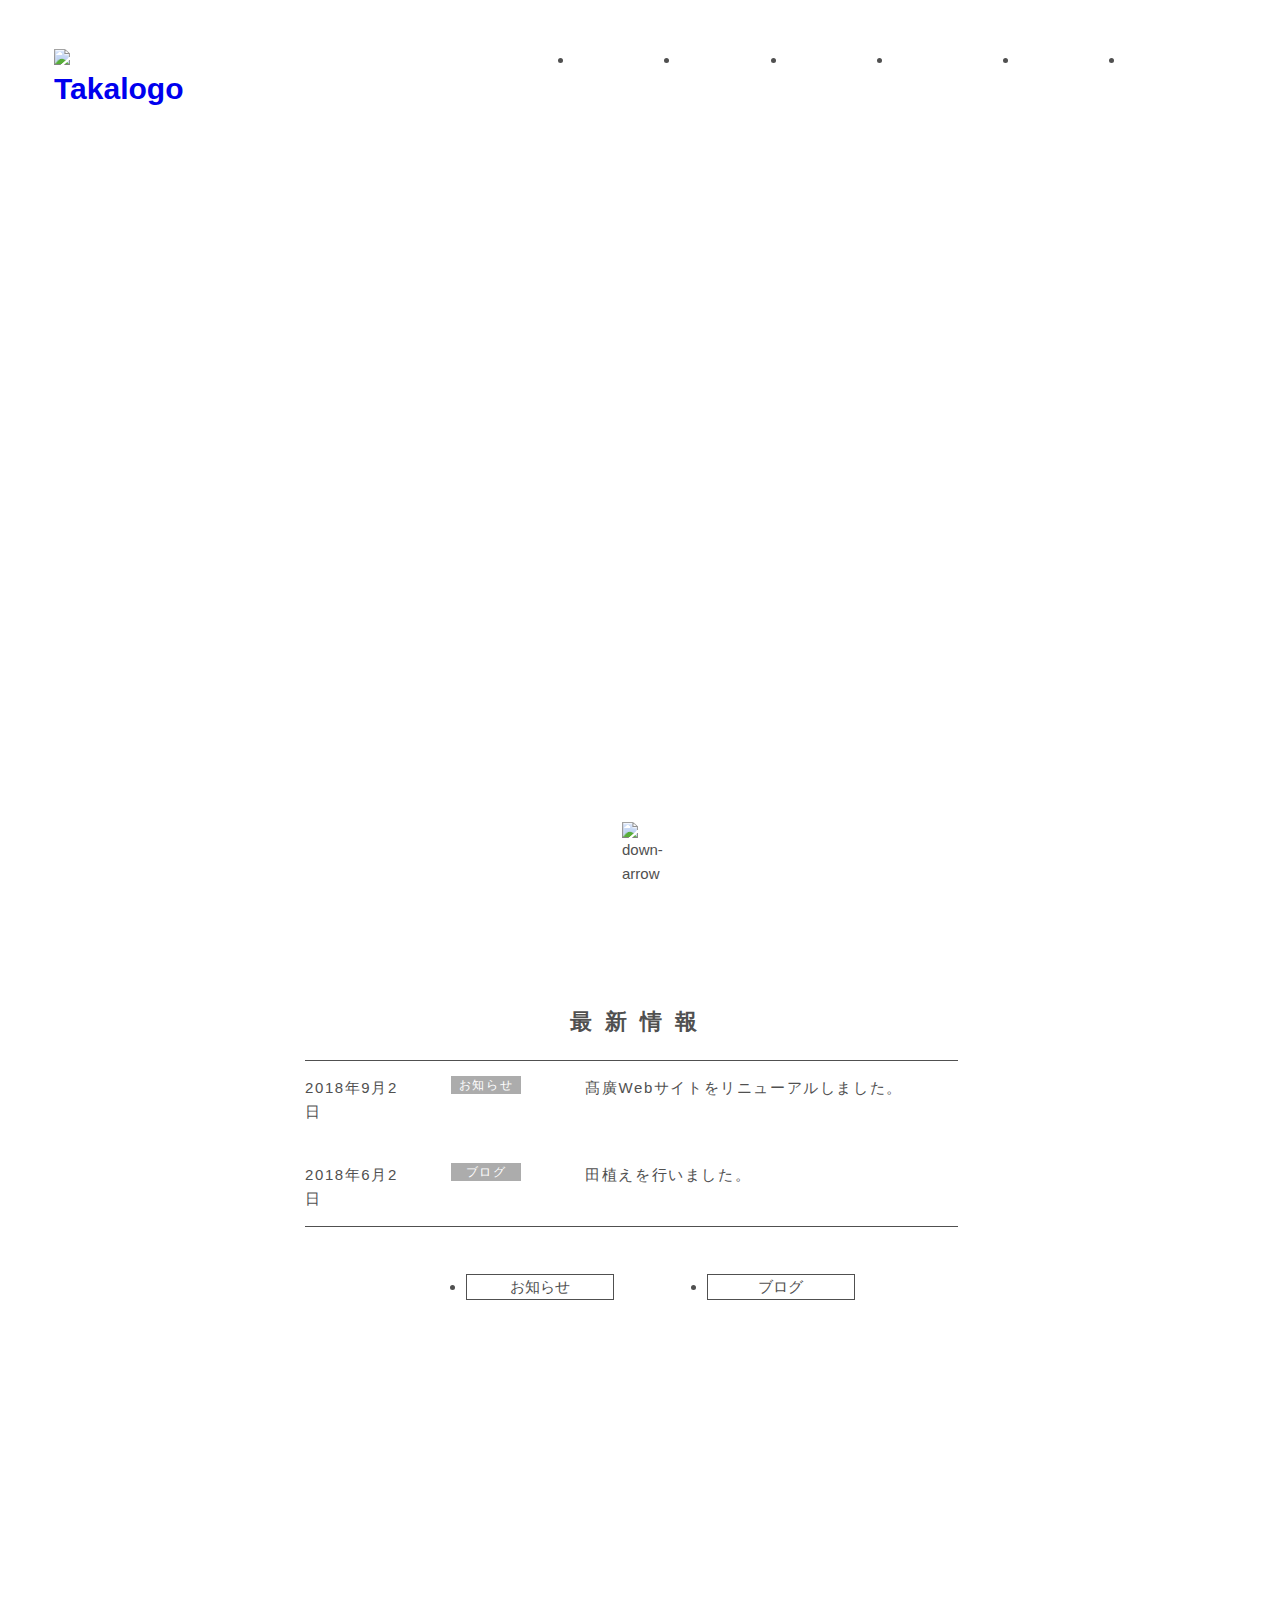
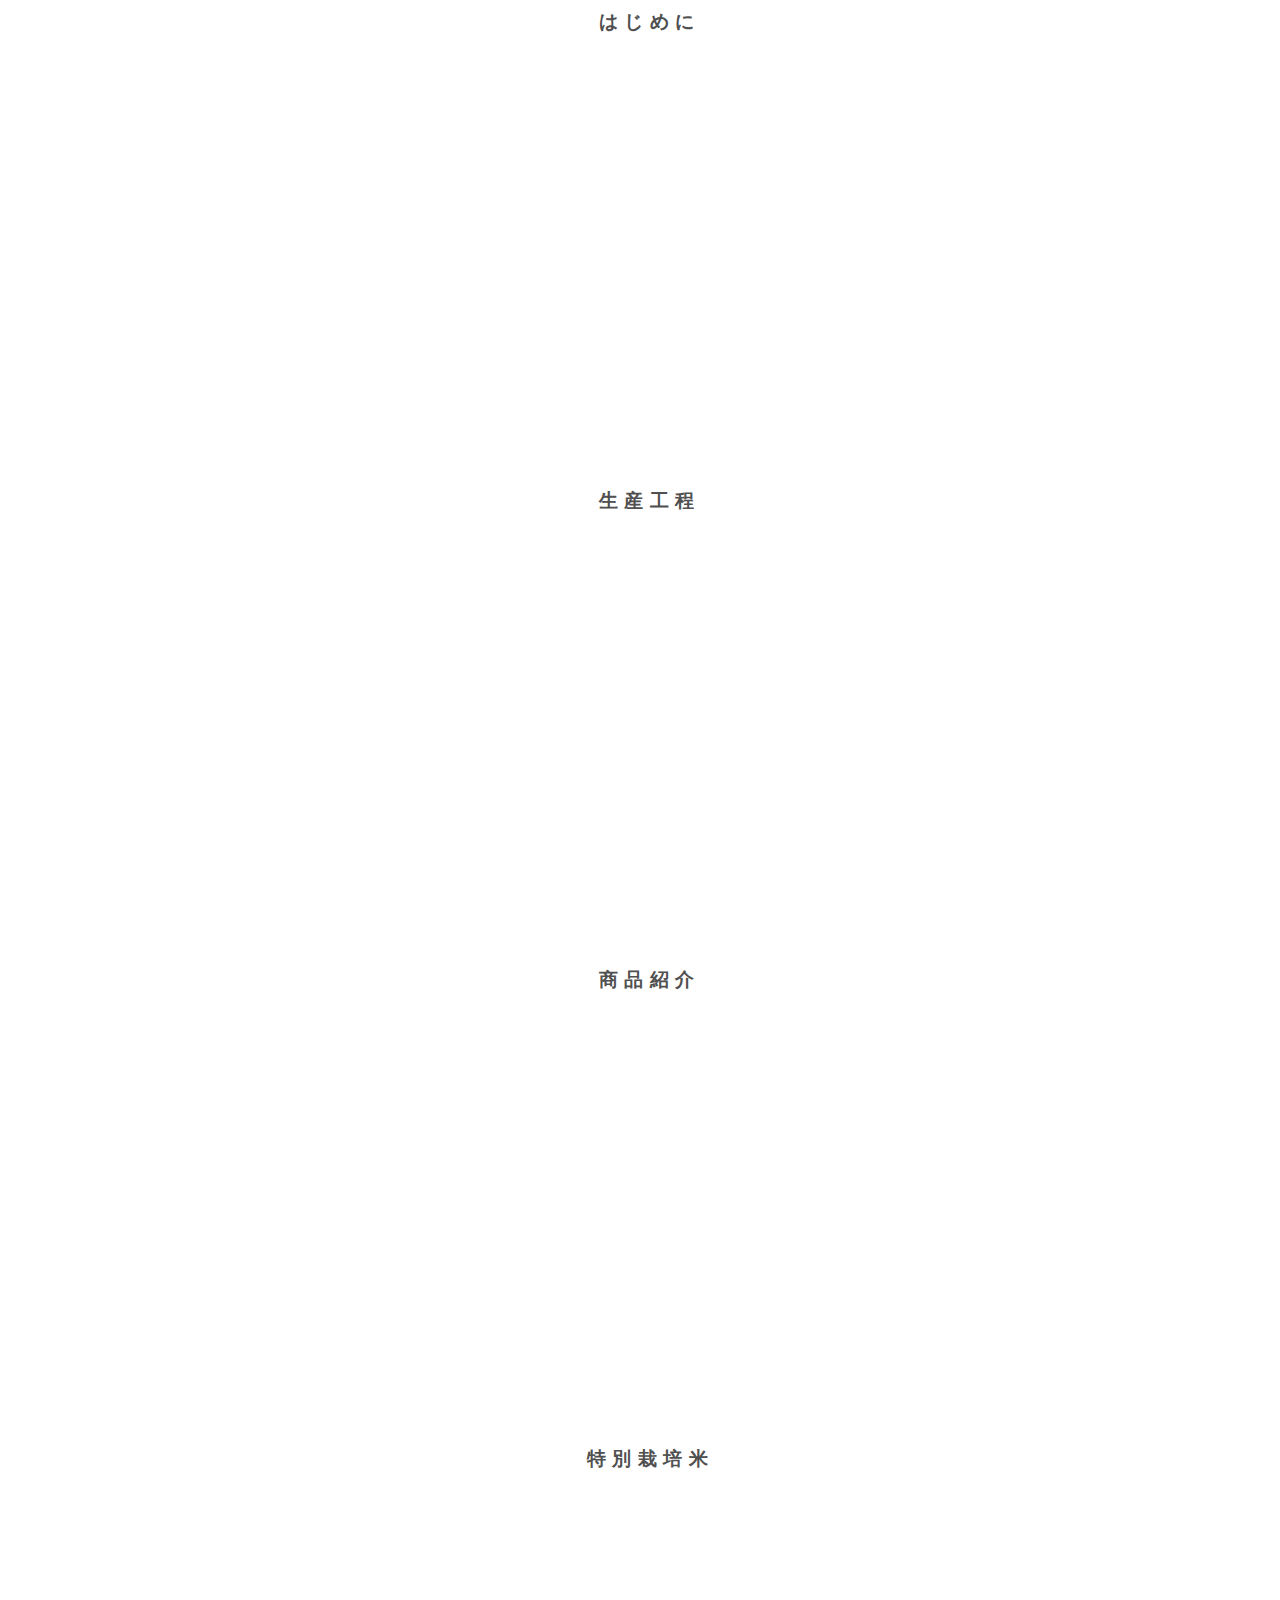
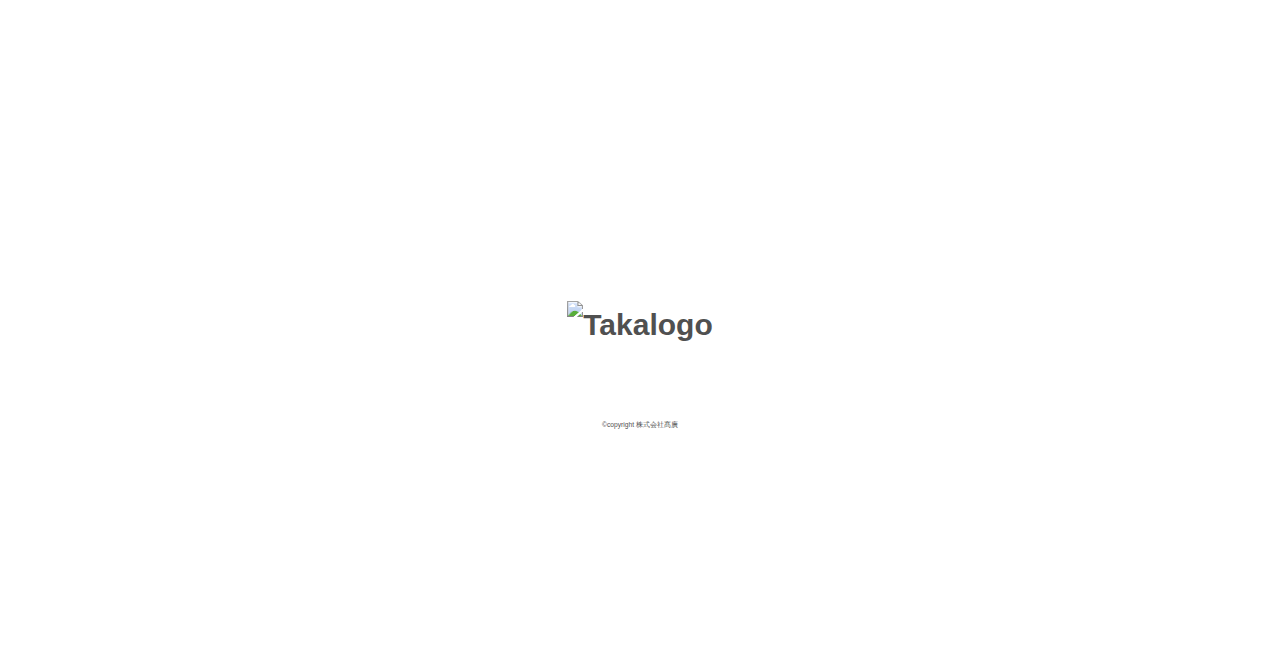
==== docs/index.html @ f530f17e "hey" ====
<!DOCTYPE html>
<html lang="ja">
<head>
    <meta charset="UTF-8">
    <meta name="viewport" content="width=device-width, initial-scale=1.0">
    <meta http-equiv="X-UA-Compatible" content="ie=edge">
    <title>Takahiro Home</title>
    <link rel="stylesheet" href="./css/reset.css">
    <link rel="stylesheet" href="./css/slick-theme.css">
    <link rel="stylesheet" href="./css/style.css">
</head>

<body class="home">
    <header>
        <div class="slider"><!-- slide show -->
            <div class="slide1"></div>
            <div class="slide2"></div>
            <div class="slide3"></div>
            <div class="slide4"></div>
        </div>

        <!-- white logo -->
        <h1><a href="./index.html"><img src="./img/logo-white.png" alt="Takalogo"></a></h1>

        <nav><!-- navigation menu -->
            <div>
                <ul class="nav">
                    <li><a href="./hajimeni/index.html">はじめに</a></li>
                    <li><a href="./factory/index.html">生産工程</a></li>
                    <li><a href="./products/index.html">商品紹介</a></li>
                    <li><a href="./special/index.html">特別栽培米</a></li>
                    <li><a href="./company/index.html">会社案内</a></li>
                    <li><a href="./seisansha/index.html">生産者の皆様へ</a></li>
                </ul>
            </div>
        </nav>

        <!-- Go Down Arrow -->
        <div class="down-arrow">
            <img src="./img/down-arrow.png" alt="down-arrow">
        </div>

    </header>

    <section id="newinfo">
        <h2>最新情報</h2>

        <dl class="news1">
            <dt><a href="./news/index.html">2018年9月2日</a></dt>
            <dd class="label">お知らせ</dd>
            <dd class="title">髙廣Webサイトをリニューアルしました。</dd>
        </dl>
        <dl class="news2">
            <dt><a href="./blog/index.html">2018年6月2日</a></dt>
            <dd class="label">ブログ</dd>
            <dd class="title">田植えを行いました。</dd>
        </dl>

        <ul>
            <li><a href="#">お知らせ</a></li>
            <li><a href="#">ブログ</a></li>
        </ul>
    </section>


    <!-- main menu -->
    <div id="menu">
        <a href="./hajimeni/index.html">
            <section class="hajimeni">
                <div class="menu-bg"></div>
                <h3>はじめに</h3>
            </section>
        </a>

        <a href="./factory/index.html">
            <section class="factory">
                <div class="menu-bg"></div>
                <h3>生産工程</h3>
            </section>
        </a>

        <a href="./products/index.html">
            <section class="products">
                <div class="menu-bg"></div>
                <h3>商品紹介</h3>
            </section>
        </a>

        <a href="./special/index.html">
            <section class="special">
                <h3>特別栽培米</h3>
            </section>
        </a>
    </div>

    <footer>
        <h1><img src="./img/kabu-logo.png" alt="Takalogo"></h1>
        <p><small>&copy;copyright 株式会社髙廣</small></p>
    </footer>

    <script src="js/jquery-3.3.1.min.js"></script>
    <script src="js/slick.min.js"></script>
    <script src="js/main.js"></script>

</body>
</html>
---- docs/css/style.css ----
/* 1 Reset --------------------- */

/* 2 Font ---------------------- */
body{
    font-size: 15px;

    font-family: 'Yu Mincho Light','YuMincho','Yu Mincho','游明朝体','Yu Mincho Light','YuMincho','Yu Mincho','游明朝体','ヒラギノ明朝 ProN','Hiragino Mincho ProN','Iowan Old Style',sans-serif;

    line-height: 1.6;
    font-weight: normal;
    color: #505050;
}

/* 3 Link Color ------------------*/
a{
    text-decoration: none;
}
/* 3-1 Home ------------------*/
/* glo-nav common */
.nav a:link , .nav a:visited{
    color: #FFFFFF;
    text-decoration: none;
}

.nav a:hover, .nav a:active{
    color: #E2E2E2;
    text-decoration: none;
}

.home #newinfo a:link , a:visited{
    color: #505050;
    text-decoration: none;
}

.home #menu a:link , a:visited{
    color: #505050;
    text-decoration: none;
}

.home a:hover, .home a:active{
    color: #E2E2E2;
    text-decoration: none;
}
/* 3-2 Hajimeni ------------------*/

/* 3-3 factory ------------------*/

/* 3-4 products ------------------*/

/* 3-5 special ------------------*/

/* 3-6 company ------------------*/
.company .nav a:link , .company .nav a:visited{
    color: #505050;
    text-decoration: none;
}

.company .nav a:hover, .company .nav a:active{
    color: #8C8C8C;
    text-decoration: none;
}

.company a:hover, .company a:active{
    color: #E2E2E2;
    text-decoration: none;
}

/* 3-7 seisansha ------------------*/

/* 3-8 news ------------------*/
.news .nav a:link , .news .nav a:visited{
    color: #505050;
    text-decoration: none;
}

.news nav a:hover, .news .nav a:active{
    color: #8C8C8C;
    text-decoration: none;
}

#newblo a:link, #newblo a:visited{
    color:#505050;
    text-decoration: none;
}
#newblo a:hover, a:active{
    color: #E2E2E2;
    text-decoration: none;
}
/* 3-9 blog ------------------*/
/* 4 header ------------------------ */
/* 4-0 header common ------------------ */
/* slider */
@font-face {
    font-family: 'slick';
    src: url('../fonts/slick.woff') format('woff');
}

.slider{
    width: 100%;
    height: 100vh;
    position: absolute;
    left: 0;
    top: 0;
}

.slick-track{
    height: 100vh;
}

.slide1{
    background: url(../img/FV2.jpg) center center no-repeat;
    background-size: cover;
    height: 100vh;
}
.slide2{
    background: url(../img/FV2.jpg) center center no-repeat;
    background-size: cover;
    height: 100vh;
}
.slide3{
    background: url(../img/FV3.jpg) center center no-repeat;
    background-size: cover;
    height: 100vh;
}
.slide4{
    background: url(../img/FV4.jpg) center center no-repeat;
    background-size: cover;
    height: 100vh;
}

@keyframes fade-in {
    0%{
        opacity: 0;
    }
    100%{
        opacity: 1;
    }
}
/* global navigation */
header nav ul{
    justify-content: space-between;
    letter-spacing: 0.3rem;
    display: flex;
    width: 690px;
    height:16px;
}
/* Takalogo */
header h1{
    position: absolute;
    top: 21px;
    left: 46px;
    width: 124px;
    height: 46px;
}

header h1 img{
    width: 124px;
    height: auto;
}

header nav{
    width: 690px;
    height: 16px;
    position: absolute;
    right: 48px;
    top: 25px;
}


/* 4-1 Home ------------------*/
.home header{
    width: 100%;
    height: 100vh;
    position: relative;
    background: url(../img/FV2.jpg) center center no-repeat;
    background-size: cover;
    /* opacity: 0; */
    animation-name: fade-in;
    animation-duration: .8s;
    animation-delay: .5s;
    animation-timing-function: ease-out;
    animation-iteration-count: 1;
    animation-fill-mode: forwards; */
    /* display: flex; */
    /* justify-content: center; 左右の中央配置 */
    /* align-items: center; 上下の中央配置 */
    overflow: hidden;
    position: relative;
    z-index: 2;

}
.home header .down-arrow{
    position: absolute;
    left: calc(50% - 18px);
    bottom: 55px;
    width: 36px;
    height: 31px;
}

/* 4-2 Hajimeni ------------------*/
.hajimeni header{
    width: 100%;
    height: 80vh;
    position: relative;
    background: url(../img/hajimeni.png) center center no-repeat;
    background-size: cover;
}

/* 4-3 Factory ------------------*/
.factory header{
    width: 100%;
    height: 80vh;
    position: relative;
    background: url(../img/factory-main.png) center center no-repeat;
    background-size: cover;
}

/* 4-4 Products ------------------*/
.products header{
    width: 100%;
    height: 80vh;
    position: relative;
    background: url(../img/products_main2.jpg) center center no-repeat;
    background-size: cover;
}

/* 4-5 Special ------------------*/
.special header{
    position: relative;
    width: 100%;
    height: 80vh;
    background: url(../img/tokubetsu-main.jpg) center center no-repeat;
    background-size: cover;
}

.special #song{
    width: 1000px;
    height: 550px;
    margin: auto;
    display: flex;
    padding-top: 150px;
    padding-bottom: 50px;
}
.special header #song p{
    font-size: 17px;
    color: #FFFFFF;
    font-weight: lighter;
    -webkit-writing-mode: vertical-rl;
    -ms-writing-mode: tb-rl;
    writing-mode: vertical-rl;
    line-height: 4;
    letter-spacing: 0.25rem;
}
.special header #song #para3{
}
.special header #song #para2{
    margin: 0 50px;
}
.special header #song #para1{
}


/* 4-6 company ------------------*/
.company header{
    width: 100%;
    height: 80vh;
    position: relative;
    background: url(../img/company-main.jpg) center center no-repeat;
    background-size: cover;
}

/* 4-7 seisansha ------------------*/
.seisansha header{
    width: 100%;
    height: 80vh;
    background: url(../img/seisansha-main.jpg) center center no-repeat;
    background-size: cover;
}

/* 4-8 news ------------------*/
.news header{
    width: 100%;
    height: 200px;
    position: relative;
}


/* 5 section ------------------------ */
/* 5-0 Common ------------------------ */

/* 5-1 Home ------------------*/
.home #newinfo{
    width: 670px;
    margin: 96px auto;
}

.home #newinfo h2{
    font-size: 22px;
    letter-spacing: 13px;
    text-align: center;
    margin-bottom: 21px;
}

.home #newinfo dl {
    width: 653px;
    letter-spacing: 0.1rem;
    display: flex;
    justify-content: space-between;
}

.home #newinfo dl dt{
    width: 120px;
}

.home #newinfo .label{
    width: 80px;
    height: 18px;
    color: #FFFFFF;
    font-size: 12px;
    background-color: #ACACAC;
    text-align: center;
}

.home #newinfo .title{
    text-indent: 1.5rem;
    width: 450px;
}

.home .news1{
    border-top: 1px #505050 solid;
    padding-top: 15px;
    padding-bottom: 24px;
}

.home .news2{
    border-bottom: 1px #505050 solid;
    padding-bottom: 15px;
}

.home #newinfo ul{
    width: 389px;
    margin: 47px auto 0;
    display: flex;
    justify-content: space-between;
}

.home #newinfo ul li{
    width: 146px;
    text-align: center;
    border: 1px #505050 solid;
}

.home #newinfo ul li a{
    width: 146px;
    height: 30px;
}

/* main menu --------------------- */
.home #menu{
    font-size: 16px;
    letter-spacing: 0.4rem;
    line-height: 150px;
}

.home #menu section{
    position: relative;
}

.home #menu .menu-bg:hover{
    opacity: 0.5;
    /* position: absolute;
    left: 0;
    top: 0;
    height: 430px;
    width: 100%;
    background: rgba(0,0,0,0.5); */
    }


.home #menu .hajimeni {
    position: relative;
    /* background: url(../img/menu-hajimeni.jpg) top center no-repeat; */
    background-size: cover;
    /* background-color: #000; */
    opacity: 1;
    width: 100%;
    height: 424px;
    margin-bottom: 55px;
}

.menu-bg{
    width: 100%;
    height: 424px;
    position: absolute;
    left: 0;
    top: 0;
    background-size: cover;
    opacity: 1;
}
.home #menu .hajimeni h3{
    position: absolute;
    width: 121px;
    height: 160px;
    left: calc(50% - 80px);
    top: calc(50% - 80px);
    background-color: #FFFFFF;
    padding-left: 39px;
}

.hajimeni .menu-bg{
    background: url(../img/menu-hajimeni.jpg) top center no-repeat;
}

.home #menu .factory{
    position: relative;
    background: url(../img/menu-seisan.jpg) center center no-repeat;
    background-size: cover;
    width: 100%;
    height: 424px;
    margin-bottom: 55px;
}

.home #menu .factory h3{
    position: absolute;
    width: 121px;
    height: 160px;
    left: calc(50% - 80px);
    top: calc(50% - 80px);
    background-color: #FFFFFF;
    padding-left: 39px;
}

.home #menu .products{
    position: relative;
    background: url(../img/menu-shohin.jpg) center center no-repeat;
    background-size: cover;
    width: 100%;
    height: 424px;
    margin-bottom: 55px;
}

.home #menu .products h3{
    position: absolute;
    width: 121px;
    height: 160px;
    left: calc(50% - 80px);
    top: calc(50% - 80px);
    background-color: #FFFFFF;
    padding-left: 39px;
}

.home #menu .special{
    position: relative;
    background: url(../img/menu-tokubetsu.jpg) center center no-repeat;
    background-size: cover;
    width: 100%;
    height: 424px;
}

.home #menu .special h3{
    position: absolute;
    width: 133px;
    height: 160px;
    left: calc(50% - 80px);
    top: calc(50% - 80px);
    background-color: #FFFFFF;
    padding-left: 27px;
}

/* 5-2 Hajimeni ------------------*/
.hajimeni #main {
    width: 100%;
    font-size: 30px;
    letter-spacing: 0.7rem;
    text-align: center;
    margin-top: 70px;
}
.hajimeni #main p{
    font-size: 15px;
    letter-spacing: 0.42rem;
    text-align: center;
    line-height: 55px;
    margin: 70px auto;
}

/* 5-3 Factory ------------------*/
.factory #seisan{
    position: relative;
    margin-top: 70px;
}
.factory #seisan h2{
    font-size: 24px;
    letter-spacing: 0.4rem;
    text-align: center;
    margin: 70px auto;
}

.factory #seisan h3{
    font-size: 19px;
    letter-spacing: 0.32rem;
    text-align: center;
}

.factory #seisan p{
    font-size: 15px;
    letter-spacing: 0.26rem;
    line-height: 26px;
    text-align: center;
    padding: 40px 0 80px;
}
.factory #seisan .seisan1{
    margin-top: 100px;
    width: 100%;
    height: 600px;
}

.factory #seisan .pic1{
    width: 100%;
    height: 455px;
    background:url(../img/seisan1.jpg) center  center no-repeat;
    background-size: cover;
}

.factory #seisan .seisan2{
    margin-top: 150px;
    width: 100%;
    height: 600px;
}

.factory #seisan .pic2{
    width: 100%;
    height: 455px;
    background:url(../img/seisan2.jpg) center  center no-repeat;
    background-size: cover;
}
.factory #seisan .seisan3{
    margin-top: 150px;
    width: 100%;
    height: 600px;
}

.factory #seisan .pic3{
    width: 100%;
    height: 455px;
    background:url(../img/seisan3.jpg) center  center no-repeat;
    background-size: cover;
}

.factory #seisan .seisan4{
    margin-top: 150px;
    width: 100%;
    height: 600px;
}

.factory #seisan .pic4{
    width: 100%;
    height: 455px;
    background:url(../img/seisan4.jpg) center  center no-repeat;
    background-size: cover;
}

.factory #seisan .seisan5{
    margin-top: 150px;
    width: 100%;
    height: 600px;
}

.factory #seisan .pic5{
    width: 100%;
    height: 455px;
    background:url(../img/seisan5.jpg) center  center no-repeat;
    background-size: cover;
}

.factory #seisan .seisan6{
    margin-top: 150px;
    width: 100%;
    height: 600px;
}
.factory #seisan .pic6{
    width: 100%;
    height: 455px;
    background:url(../img/seisan6.jpg) center  center no-repeat;
    background-size: cover;
}

/* 5-4 Products ------------------*/
.products #list{
    width: 772px;
    height: 2012px;
    margin: 70px auto;
}

.products #list img{
    width: 182px;
    height: auto;
}
.products #list figure{
    width: 182px;
    height: auto;
}

.products #list h2{
    font-size: 24px;
    letter-spacing: 0.4rem;
    text-align: center;
    margin-bottom: 200px;
}

.products #list #sub-copy{
    font-size: 16px;
    letter-spacing: 0.2rem;
    text-align: center;
}
.products #list .text{
    width: 512px;
    height: 142px;
}

.products #list h3{
    font-size: 19px;
    letter-spacing: 0.1rem;
    text-align: left;
}

.products #list p{
    font-size: 14px;
    letter-spacing: 0.1rem;
    text-align: left;
}
/* picture size ------------------*/

.products #list #uonuma{
    width: 775px;
    height: 265px;
}
.products #list #niigata{
    width: 775px;
    height: 265px;
}
.products #list #niigata-white{
    width: 775px;
    height: 265px;
}
.products #list #mochi{
    width: 775px;
    height: 265px;
}
.products #list #shinnosuke{
    width: 775px;
    height: 265px;
}
.products #list .text h3{
    margin: 23px 0 30px 0;
}
/* positioning and space ------------------*/

.products #list #uonuma{
    display: flex;
    justify-content: space-between;
    margin: 115px auto;
}

.products #list #niigata{
    display: flex;
    justify-content: space-between;
    margin: 115px auto;
}
.products #list #niigata-white{
    display: flex;
    justify-content: space-between;
    margin: 115px auto;
}
.products #list #mochi{
    display: flex;
    justify-content: space-between;
    margin: 115px auto;
}
.products #list #shinnosuke{
    display: flex;
    justify-content: space-between;
    margin: 115px auto 0;
}

/* 5-5 Special ------------------*/
.special #main {
    margin: 70px auto;
}
.special #main h2{
    font-size: 24px;
    letter-spacing: 0.4rem;
    text-align: center;
}

.special #main p{
    font-size: 15px;
    letter-spacing: 0.2rem;
    line-height: 2.5;
    text-align: center;
    margin: 95px auto 150px;
}

.special #main .seisansha{
    width: 100%;
    height: 277px;
    background: url(../img/special1.jpg) top center no-repeat;
    background-size: cover;
}

.special #rice h3{
    font-size: 18px;
    letter-spacing: 0.1rem;
    text-align: left;
    margin: 23px 0 30px 0;
}

.special #rice p{
    font-size: 14px;
    letter-spacing: 0.1rem;
    text-align: left;
}
.special #rice{
    display: flex;
    justify-content: space-between;
    width: 775px;
    height: 265px;
    margin: 50px auto;
}

.special #rice #kome img{
    width: 182px;
    height: auto;
}

.special #rice .text{
    width: 512px;
    height: 142px;
}

/* 5-6 Company ------------------*/
#company{
    margin-top: 70px;
}
#company figure{
    width: 100%;
    height: 455px;
    background: url(../img/hasakake.jpg) center center no-repeat;
    background-size: cover;
}
#company h2{
    font-size: 24px;
    letter-spacing: 0.4rem;
    text-align: center;
    margin: 70px auto;
}
#company .annai{
    width: 633px;
    height: 532px;
    margin: 150px auto;
    font-size: 16px;
    letter-spacing: 0.42rem;
    line-height: 1;
}
#company .annai dt{
    width: 168px;
    height: 20px;
}

#company .annai dd{
    width: 498px;
    height: 20px;
}

#company .annai #shamei{
    display: flex;
    justify-content: space-between;
    margin: 30px auto;
}
#company .annai #daihyo{
    display: flex;
    justify-content: space-between;
    margin: 30px auto;
}
#company .annai #address{
    display: flex;
    justify-content: space-between;
    margin: 30px auto;
}
#company .annai #tel{
    display: flex;
    justify-content: space-between;
    margin: 30px auto;
}
#company .annai #fax{
    display: flex;
    justify-content: space-between;
    margin: 30px auto;
}
#company .annai #mail{
    display: flex;
    justify-content: space-between;
    margin: 30px auto;
}
#company .annai #business{
    display: flex;
    justify-content: space-between;
    margin: 30px auto;
}
#company .annai #asset{
    display: flex;
    justify-content: space-between;
    margin: 30px auto;
}
/* history ---------------------- */
#history h3{
    font-size: 24px;
    letter-spacing: 0.7rem;
    text-align: center;
    margin-top: 100px;
}
#history .enkaku{
    width: 658px;
    height: 536px;
    margin: 96px auto;
    font-size: 16px;
    letter-spacing: 0.2rem;
}

#history .enkaku dt{
    width: 169px;
    height: 20px;
}

#history .enkaku dd{
    width: 498px;
    height: 20px;
}

#history .enkaku #history1{
    display: flex;
    justify-content: space-between;
    margin: 30px auto;
}
#history .enkaku #history2{
    display: flex;
    justify-content: space-between;
    margin: 30px auto;
}
#history .enkaku #history3{
    display: flex;
    justify-content: space-between;
    margin: 30px auto;
}
#history .enkaku #history4{
    display: flex;
    justify-content: space-between;
    margin: 30px auto;
}
#history .enkaku #history5{
    display: flex;
    justify-content: space-between;
    margin: 30px auto;
}
#history .enkaku #history6{
    display: flex;
    justify-content: space-between;
    margin: 30px auto;
}
#history .enkaku #history7{
    display: flex;
    justify-content: space-between;
    margin: 30px auto;
}
#history .enkaku #history8{
    display: flex;
    justify-content: space-between;
    margin: 30px auto;
}
#history .enkaku #history9{
    display: flex;
    justify-content: space-between;
    margin: 30px auto;
}

/* access ------------------------ */
#access{
    width: 100%;
    height: 473px;
}
#access h3{
    font-size: 24px;
    letter-spacing: 0.7rem;
    text-align: center;
    margin-bottom: 50px;
}

#access iframe{
    width: 100%;
    height: 470px;
}

/* 5-7 seisansha ------------------*/
.seisansha #main {
    width: 100%;
    font-size: 22px;
    letter-spacing: 0.4rem;
    text-align: center;
    margin-top: 70px;
}

.seisansha #main h2{
    font-size: 24px;
    letter-spacing: 0.7rem;
}
.seisansha #main .text1{
    font-size: 15px;
    letter-spacing: 0.42rem;
    text-align: center;
    line-height: 55px;
    margin: 150px auto 0;
}

.seisansha #main .text2{
    font-size: 15px;
    letter-spacing: 0.42rem;
    text-align: center;
    line-height: 55px;
    margin: 40px auto;
}

.seisansha #main .text3{
    font-size: 16px;
    letter-spacing: 0.42rem;
    text-align: center;
    line-height: 55px;
}

/* 5-8 news ------------------*/
#newblo{
    width: 866px;
    height: 321px;
    margin: 0 auto;
}
#newblo h2{
    font-size: 24px;
    letter-spacing: 0.38rem;
    text-align: center;
    margin: 0 auto 90px;
}

#newblo dl{
    width: 435px;
    margin: 0 auto 70px;
    text-align: left;
}

#newblo dl dt{
    font-size: 16px;
    letter-spacing: 0.1rem;
    margin-bottom: 5px;
}

#newblo dl .title{
    font-size: 18px;
    letter-spacing: 0.1rem;
    margin-bottom: 40px;
}

#newblo dl .text{
    font-size: 14px;
}

#newblo p{
    font-size: 13px;
    letter-spacing: 0.1rem;
}

#newblo .nextprev{
    width: 866px;
    height: 20px;
    display: flex;
    justify-content: space-between;
    margin: 0 auto;
}

/* footer ------------------------ */
footer{
    width: 100%;
    padding:224px 0;
    text-align: center;
}

footer h1 img{
    width: 166px;
    height: auto;
}

footer p{
    padding-top: 50px;
    font-size: 8px;
}
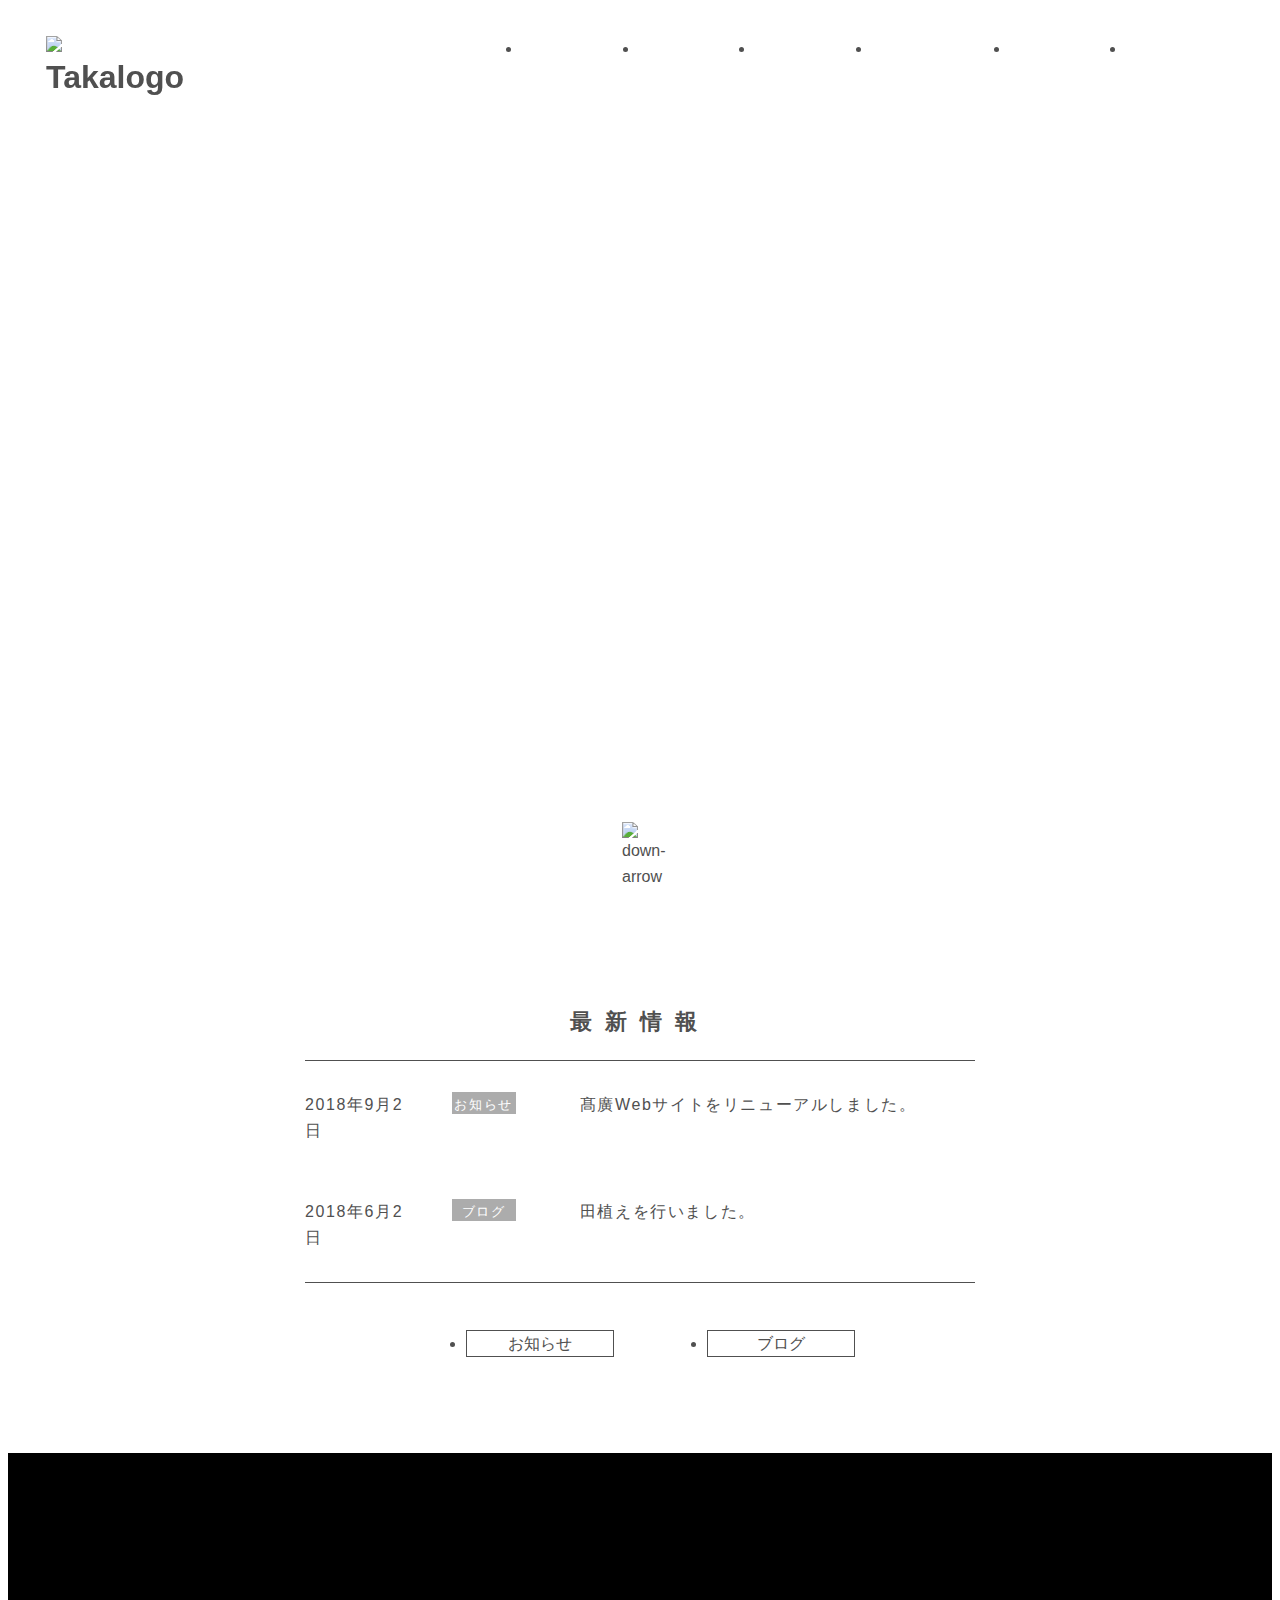
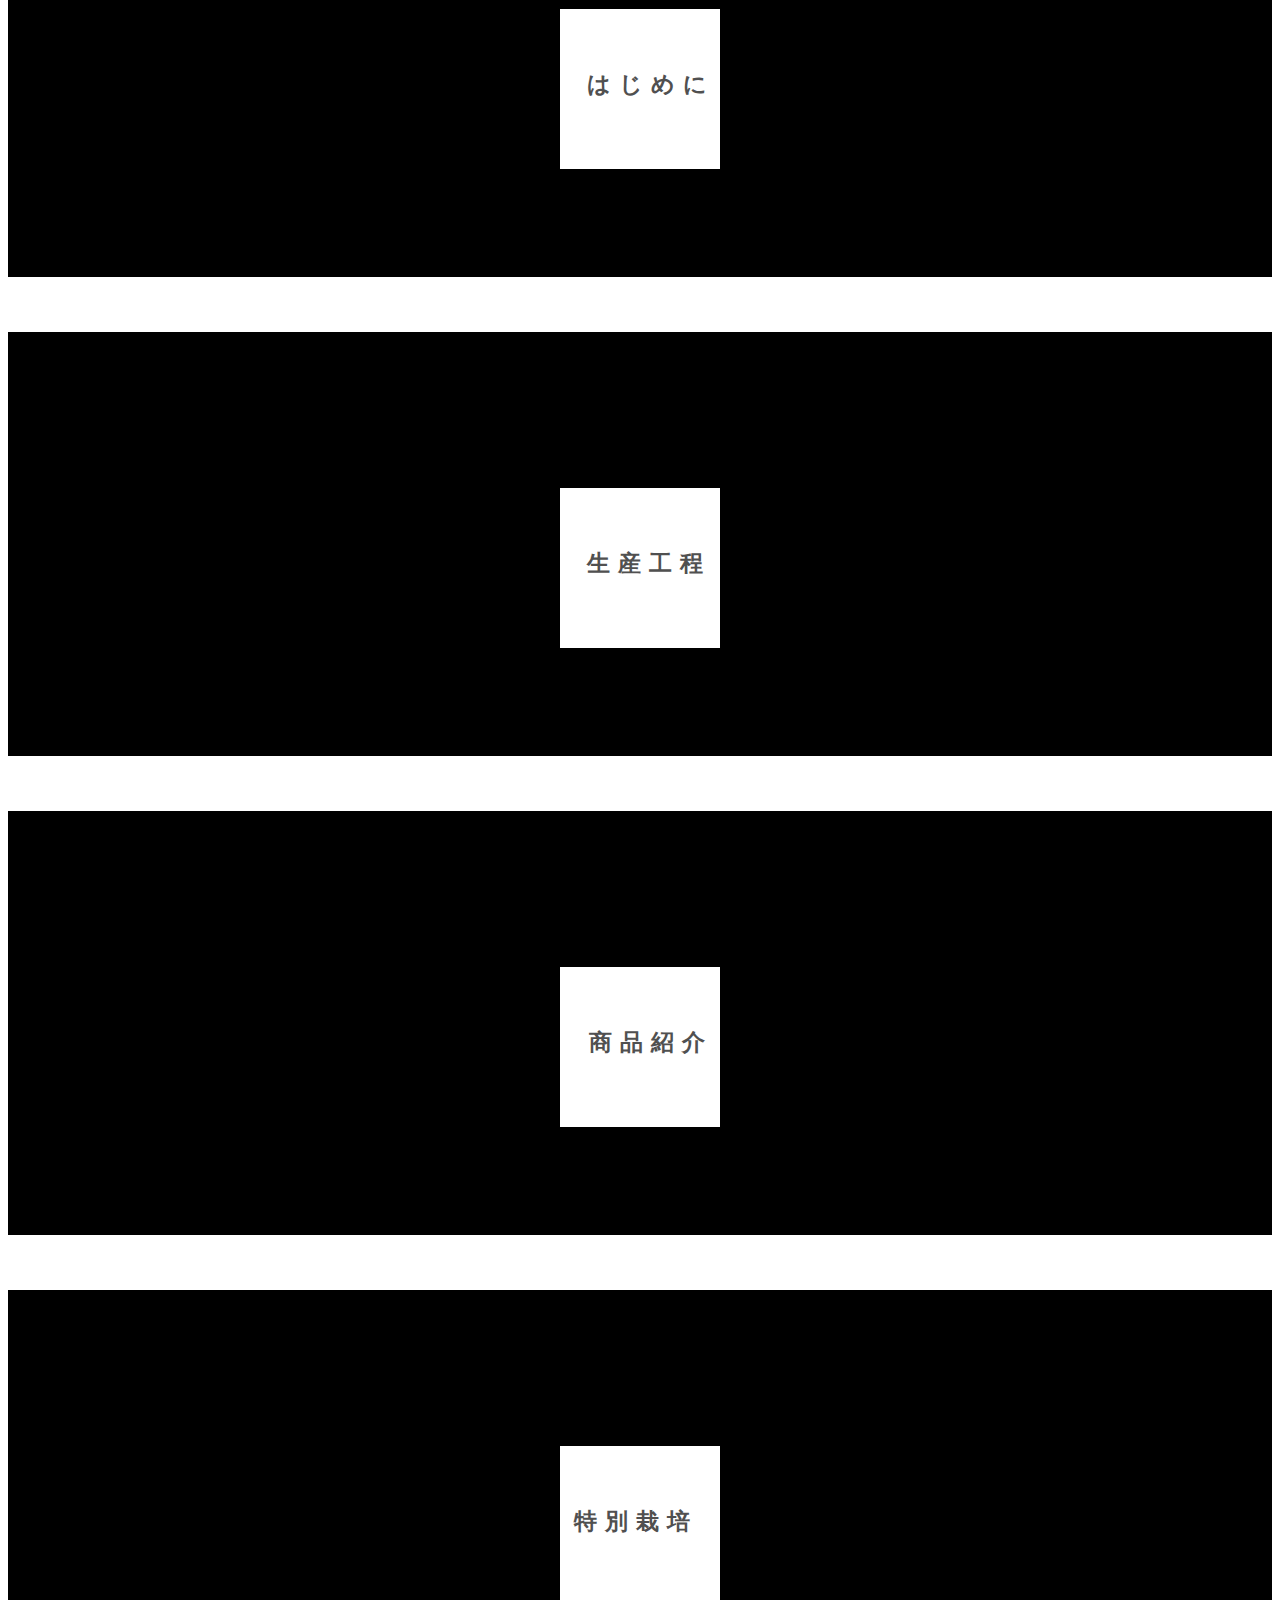
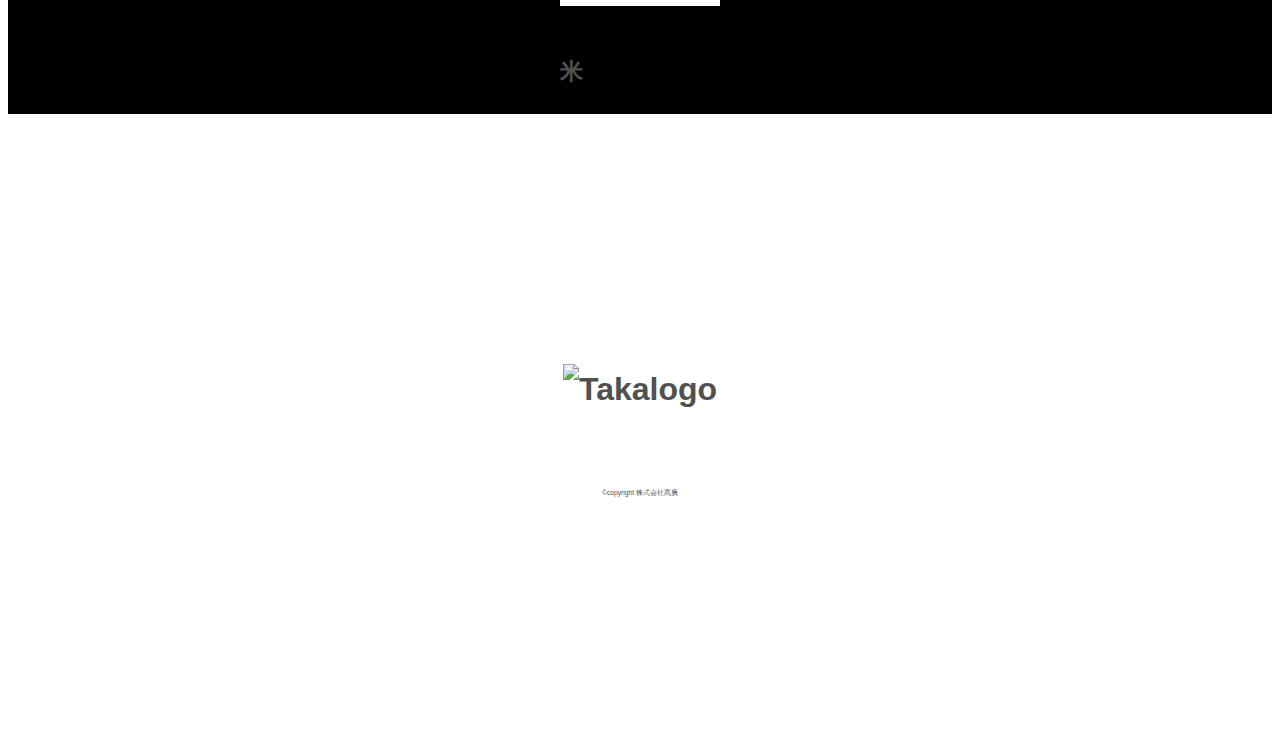
==== commit bee81963: "hey" ====
--- a/docs/index.html
+++ b/docs/index.html
@@ -6,6 +6,7 @@
     <meta http-equiv="X-UA-Compatible" content="ie=edge">
     <title>Takahiro Home</title>
     <link rel="stylesheet" href="./css/reset.css">
+    <link rel="stylesheet" href="css/slick.css">
     <link rel="stylesheet" href="./css/slick-theme.css">
     <link rel="stylesheet" href="./css/style.css">
 </head>
@@ -19,6 +20,7 @@
             <div class="slide4"></div>
         </div>
 
+    <div class="glonav">
         <!-- white logo -->
         <h1><a href="./index.html"><img src="./img/logo-white.png" alt="Takalogo"></a></h1>
 
@@ -34,6 +36,7 @@
                 </ul>
             </div>
         </nav>
+    </div>
 
         <!-- Go Down Arrow -->
         <div class="down-arrow">
@@ -45,20 +48,26 @@
     <section id="newinfo">
         <h2>最新情報</h2>
 
-        <dl class="news1">
-            <dt><a href="./news/index.html">2018年9月2日</a></dt>
+    <div class="news1">
+        <dl>
+            <dt>2018年9月2日</dt>
             <dd class="label">お知らせ</dd>
             <dd class="title">髙廣Webサイトをリニューアルしました。</dd>
         </dl>
-        <dl class="news2">
-            <dt><a href="./blog/index.html">2018年6月2日</a></dt>
+        <a href="./news/index.html"></a>
+    </div>
+    <div class="news2">
+        <dl>
+            <dt>2018年6月2日</dt>
             <dd class="label">ブログ</dd>
             <dd class="title">田植えを行いました。</dd>
         </dl>
+        <a href="./blog/index.html"></a>
+    </div>
 
         <ul>
-            <li><a href="#">お知らせ</a></li>
-            <li><a href="#">ブログ</a></li>
+            <li class="oshirase">お知らせ<a href="./news/index.html"></a></li>
+            <li class="burogu">ブログ<a href="./blog/index.html"></a></li>
         </ul>
     </section>
 
@@ -88,6 +97,7 @@
 
         <a href="./special/index.html">
             <section class="special">
+                <div class="menu-bg"></div>
                 <h3>特別栽培米</h3>
             </section>
         </a>
--- a/docs/css/style.css
+++ b/docs/css/style.css
@@ -2,44 +2,64 @@
 
 /* 2 Font ---------------------- */
 body{
-    font-size: 15px;
-
     font-family: 'Yu Mincho Light','YuMincho','Yu Mincho','游明朝体','Yu Mincho Light','YuMincho','Yu Mincho','游明朝体','ヒラギノ明朝 ProN','Hiragino Mincho ProN','Iowan Old Style',sans-serif;
 
     line-height: 1.6;
     font-weight: normal;
     color: #505050;
+    animation: fade-in 2s ease-in-out 0s 1 normal;
 }
 
 /* 3 Link Color ------------------*/
 a{
+    color: #505050;
     text-decoration: none;
 }
 /* 3-1 Home ------------------*/
+
 /* glo-nav common */
 .nav a:link , .nav a:visited{
     color: #FFFFFF;
     text-decoration: none;
+    transition: all 0.3s ease;
 }
 
 .nav a:hover, .nav a:active{
-    color: #E2E2E2;
-    text-decoration: none;
-}
-
-.home #newinfo a:link , a:visited{
-    color: #505050;
-    text-decoration: none;
-}
-
-.home #menu a:link , a:visited{
-    color: #505050;
-    text-decoration: none;
-}
-
-.home a:hover, .home a:active{
-    color: #E2E2E2;
-    text-decoration: none;
+    color: #BCBCBC;
+    text-decoration: none;
+}
+
+.home #newinfo .news1:hover, .home #newinfo .news1:active {
+    color: #BCBCBC;
+    transition: all 0.3s ease;
+}
+
+.home #newinfo .news2:hover, .home #newinfo .news2:active {
+    color: #BCBCBC;
+    transition: all 0.3s ease;
+}
+
+.home #newinfo ul .oshirase:hover, .home #newinfo ul .oshirase:active{
+    color: #FFFFFF;
+    background-color: #BCBCBC;
+    transition: all 0.3s ease;
+}
+.home #newinfo ul .burogu:hover, .home #newinfo ul .burogu:active{
+    color: #FFFFFF;
+    background-color: #BCBCBC;
+    transition: all 0.3s ease;
+}
+
+.home #newinfo ul a:hover, .home #newinfo ul a:active{
+    color: #BCBCBC;
+    text-decoration: none;
+    transition: all 0.3s ease;
+}
+
+.home #newinfo .label:hover{
+    color: #BCBCBC;
+    text-decoration: none;
+    transition: all 0.3s ease;
 }
 /* 3-2 Hajimeni ------------------*/
 
@@ -61,7 +81,7 @@
 }
 
 .company a:hover, .company a:active{
-    color: #E2E2E2;
+    color: #BCBCBC;
     text-decoration: none;
 }
 
@@ -83,7 +103,7 @@
     text-decoration: none;
 }
 #newblo a:hover, a:active{
-    color: #E2E2E2;
+    background-color: #BCBCBC;
     text-decoration: none;
 }
 /* 3-9 blog ------------------*/
@@ -94,7 +114,6 @@
     font-family: 'slick';
     src: url('../fonts/slick.woff') format('woff');
 }
-
 .slider{
     width: 100%;
     height: 100vh;
@@ -102,93 +121,70 @@
     left: 0;
     top: 0;
 }
-
 .slick-track{
     height: 100vh;
 }
-
 .slide1{
-    background: url(../img/FV2.jpg) center center no-repeat;
-    background-size: cover;
-    height: 100vh;
+    background: url(../img/FV1.jpg) center center no-repeat;
+    background-size: cover;
 }
 .slide2{
     background: url(../img/FV2.jpg) center center no-repeat;
     background-size: cover;
-    height: 100vh;
 }
 .slide3{
     background: url(../img/FV3.jpg) center center no-repeat;
     background-size: cover;
-    height: 100vh;
-}
-.slide4{
-    background: url(../img/FV4.jpg) center center no-repeat;
-    background-size: cover;
-    height: 100vh;
-}
-
-@keyframes fade-in {
-    0%{
-        opacity: 0;
-    }
-    100%{
-        opacity: 1;
-    }
-}
+}
+
 /* global navigation */
+header .glonav{
+    width: 100%;
+    height: 67px;
+    position: fixed;
+    left: 0;
+    top: 0;
+    /* background-color: rgba(188, 188, 188, 0.4); */
+    z-index: 2;
+}
 header nav ul{
     justify-content: space-between;
     letter-spacing: 0.3rem;
     display: flex;
-    width: 690px;
+    width: 750px;
     height:16px;
 }
 /* Takalogo */
 header h1{
     position: absolute;
-    top: 21px;
+    top: 15px;
     left: 46px;
-    width: 124px;
-    height: 46px;
+    width: 100px;
+    height: 37px;
 }
 
 header h1 img{
-    width: 124px;
+    width: 100px;
     height: auto;
 }
 
 header nav{
-    width: 690px;
+    width: 750px;
     height: 16px;
     position: absolute;
     right: 48px;
-    top: 25px;
-}
-
+    top: 20px;
+}
 
 /* 4-1 Home ------------------*/
 .home header{
     width: 100%;
     height: 100vh;
     position: relative;
-    background: url(../img/FV2.jpg) center center no-repeat;
-    background-size: cover;
-    /* opacity: 0; */
-    animation-name: fade-in;
-    animation-duration: .8s;
-    animation-delay: .5s;
-    animation-timing-function: ease-out;
-    animation-iteration-count: 1;
-    animation-fill-mode: forwards; */
-    /* display: flex; */
-    /* justify-content: center; 左右の中央配置 */
-    /* align-items: center; 上下の中央配置 */
-    overflow: hidden;
-    position: relative;
-    z-index: 2;
-
-}
+    background: url(../img/FV4.jpg) center center no-repeat;
+    background-size: cover;
+}
+
 .home header .down-arrow{
     position: absolute;
     left: calc(50% - 18px);
@@ -251,14 +247,9 @@
     line-height: 4;
     letter-spacing: 0.25rem;
 }
-.special header #song #para3{
-}
 .special header #song #para2{
     margin: 0 50px;
 }
-.special header #song #para1{
-}
-
 
 /* 4-6 company ------------------*/
 .company header{
@@ -283,7 +274,12 @@
     height: 200px;
     position: relative;
 }
-
+/* 4-9 blog ------------------*/
+.blog header{
+    width: 100%;
+    height: 200px;
+    position: relative;
+}
 
 /* 5 section ------------------------ */
 /* 5-0 Common ------------------------ */
@@ -308,15 +304,32 @@
     justify-content: space-between;
 }
 
+.home .news1 a{
+    position: absolute;
+    width: 670px;
+    height: 25px;
+    top: 15px;
+    left: 0;
+}
+
+.home .news2 a{
+    position: absolute;
+    width: 670px;
+    height: 25px;
+    bottom: 15px;
+    left: 0;
+}
+
 .home #newinfo dl dt{
     width: 120px;
 }
 
 .home #newinfo .label{
-    width: 80px;
-    height: 18px;
+    padding: 3px 1px 0 0;
+    width: 70px;
+    height: 19px;
     color: #FFFFFF;
-    font-size: 12px;
+    font-size: 13px;
     background-color: #ACACAC;
     text-align: center;
 }
@@ -327,12 +340,14 @@
 }
 
 .home .news1{
+    position: relative;
     border-top: 1px #505050 solid;
     padding-top: 15px;
     padding-bottom: 24px;
 }
 
 .home .news2{
+    position: relative;
     border-bottom: 1px #505050 solid;
     padding-bottom: 15px;
 }
@@ -354,117 +369,143 @@
     width: 146px;
     height: 30px;
 }
+.home #newinfo ul .oshirase{
+    position: relative;
+}
+.home #newinfo ul .oshirase a{
+    width: 148px;
+    height: 27px;
+    position: absolute;
+    top: 0;
+    left: 0;
+}
+
+.home #newinfo ul .burogu{
+    position: relative;
+}
+.home #newinfo ul .burogu a{
+    width: 148px;
+    height: 27px;
+    position: absolute;
+    top: 0;
+    left: 0;
+}
 
 /* main menu --------------------- */
 .home #menu{
-    font-size: 16px;
-    letter-spacing: 0.4rem;
+    font-size: 20px;
+    letter-spacing: 0.5rem;
     line-height: 150px;
 }
 
+.home #menu .menu-bg:hover{
+    opacity: 0.6;
+}
 .home #menu section{
     position: relative;
-}
-
-.home #menu .menu-bg:hover{
-    opacity: 0.5;
-    /* position: absolute;
+    background-color: #000;
+}
+/* menu hajimeni -------------- */
+.home #menu .hajimeni {
+    position: relative;
+    opacity: 1;
+    width: 100%;
+    height: 424px;
+    margin-bottom: 55px;
+}
+.home #menu .hajimeni .menu-bg{
+    background: url(../img/menu-hajimeni.jpg) top center no-repeat;
+    background-size: cover;
+}
+
+.home #menu .menu-bg{
+    width: 100%;
+    height: 424px;
+    position: absolute;
     left: 0;
     top: 0;
-    height: 430px;
-    width: 100%;
-    background: rgba(0,0,0,0.5); */
-    }
-
-
-.home #menu .hajimeni {
-    position: relative;
-    /* background: url(../img/menu-hajimeni.jpg) top center no-repeat; */
-    background-size: cover;
-    /* background-color: #000; */
+    background-size: cover;
     opacity: 1;
-    width: 100%;
-    height: 424px;
-    margin-bottom: 55px;
-}
-
-.menu-bg{
-    width: 100%;
-    height: 424px;
-    position: absolute;
-    left: 0;
-    top: 0;
-    background-size: cover;
-    opacity: 1;
+    transition: all 1s ease;
 }
 .home #menu .hajimeni h3{
     position: absolute;
-    width: 121px;
+    width: 160px;
     height: 160px;
     left: calc(50% - 80px);
     top: calc(50% - 80px);
     background-color: #FFFFFF;
-    padding-left: 39px;
-}
-
-.hajimeni .menu-bg{
-    background: url(../img/menu-hajimeni.jpg) top center no-repeat;
-}
-
+    text-indent: 1.7rem;
+}
+
+/* menu factory -------------- */
 .home #menu .factory{
     position: relative;
-    background: url(../img/menu-seisan.jpg) center center no-repeat;
-    background-size: cover;
     width: 100%;
     height: 424px;
     margin-bottom: 55px;
 }
 
+.home #menu .factory .menu-bg{
+    background: url(../img/menu-seisan.jpg) center center no-repeat;
+    background-size: cover;
+}
 .home #menu .factory h3{
     position: absolute;
-    width: 121px;
+    width: 160px;
     height: 160px;
     left: calc(50% - 80px);
     top: calc(50% - 80px);
     background-color: #FFFFFF;
-    padding-left: 39px;
-}
-
+    text-indent: 1.7rem;
+}
+
+/* menu products -------------- */
 .home #menu .products{
     position: relative;
-    background: url(../img/menu-shohin.jpg) center center no-repeat;
-    background-size: cover;
+    /* background: url(../img/menu-shohin.jpg) center center no-repeat;
+    background-size: cover; */
     width: 100%;
     height: 424px;
     margin-bottom: 55px;
 }
 
+.home #menu .products .menu-bg{
+    background: url(../img/menu-shohin.jpg) center center no-repeat;
+    background-size: cover;
+}
 .home #menu .products h3{
     position: absolute;
-    width: 121px;
+    width: 160px;
     height: 160px;
     left: calc(50% - 80px);
     top: calc(50% - 80px);
     background-color: #FFFFFF;
-    padding-left: 39px;
-}
-
+    text-indent: 1.8rem;
+}
+
+/* menu special -------------- */
 .home #menu .special{
     position: relative;
+    /* background: url(../img/menu-tokubetsu.jpg) center center no-repeat;
+    background-size: cover; */
+    width: 100%;
+    height: 424px;
+}
+
+.home #menu .special .menu-bg{
     background: url(../img/menu-tokubetsu.jpg) center center no-repeat;
     background-size: cover;
-    width: 100%;
-    height: 424px;
 }
 
 .home #menu .special h3{
     position: absolute;
-    width: 133px;
+    width: 160px;
     height: 160px;
     left: calc(50% - 80px);
     top: calc(50% - 80px);
     background-color: #FFFFFF;
-    padding-left: 27px;
+    text-indent: 0.9rem;
 }
 
 /* 5-2 Hajimeni ------------------*/
@@ -475,12 +516,33 @@
     text-align: center;
     margin-top: 70px;
 }
+.fixed{
+    position: fixed;
+}
+.fade-in{
+    animation-name: fade-in;
+    animation-duration: 1.5s;
+    animation-fill-mode: forwards;
+    animation-timing-function: ease;
+    animation-iteration-count: 1;
+}
+
+@keyframes fade-in {
+    0%{
+        opacity: 0;
+    }
+    100%{
+        opacity: 1;
+    }
+}
 .hajimeni #main p{
-    font-size: 15px;
+    font-size: 18px;
     letter-spacing: 0.42rem;
     text-align: center;
-    line-height: 55px;
+    line-height: 65px;
     margin: 70px auto;
+    opacity: 0;
+    animation-delay: 1s;
 }
 
 /* 5-3 Factory ------------------*/
@@ -489,29 +551,31 @@
     margin-top: 70px;
 }
 .factory #seisan h2{
-    font-size: 24px;
+    font-size: 26px;
     letter-spacing: 0.4rem;
     text-align: center;
     margin: 70px auto;
 }
 
 .factory #seisan h3{
-    font-size: 19px;
+    font-size: 22px;
     letter-spacing: 0.32rem;
     text-align: center;
 }
 
 .factory #seisan p{
-    font-size: 15px;
+    font-size: 17px;
     letter-spacing: 0.26rem;
-    line-height: 26px;
-    text-align: center;
-    padding: 40px 0 80px;
+    line-height: 38px;
+    text-align: center;
+    padding: 40px 0 70px;
 }
 .factory #seisan .seisan1{
     margin-top: 100px;
     width: 100%;
     height: 600px;
+    opacity: 0;
+    animation-delay: 1s;
 }
 
 .factory #seisan .pic1{
@@ -525,6 +589,7 @@
     margin-top: 150px;
     width: 100%;
     height: 600px;
+    opacity: 0;
 }
 
 .factory #seisan .pic2{
@@ -537,6 +602,7 @@
     margin-top: 150px;
     width: 100%;
     height: 600px;
+    opacity: 0;
 }
 
 .factory #seisan .pic3{
@@ -550,6 +616,7 @@
     margin-top: 150px;
     width: 100%;
     height: 600px;
+    opacity: 0;
 }
 
 .factory #seisan .pic4{
@@ -563,6 +630,7 @@
     margin-top: 150px;
     width: 100%;
     height: 600px;
+    opacity: 0;
 }
 
 .factory #seisan .pic5{
@@ -576,6 +644,7 @@
     margin-top: 150px;
     width: 100%;
     height: 600px;
+    opacity: 0;
 }
 .factory #seisan .pic6{
     width: 100%;
@@ -601,30 +670,24 @@
 }
 
 .products #list h2{
-    font-size: 24px;
+    font-size: 26px;
     letter-spacing: 0.4rem;
     text-align: center;
     margin-bottom: 200px;
 }
 
-.products #list #sub-copy{
-    font-size: 16px;
-    letter-spacing: 0.2rem;
-    text-align: center;
-}
 .products #list .text{
     width: 512px;
     height: 142px;
 }
 
 .products #list h3{
-    font-size: 19px;
+    font-size: 22px;
     letter-spacing: 0.1rem;
     text-align: left;
 }
-
 .products #list p{
-    font-size: 14px;
+    font-size: 15px;
     letter-spacing: 0.1rem;
     text-align: left;
 }
@@ -633,53 +696,45 @@
 .products #list #uonuma{
     width: 775px;
     height: 265px;
+    display: flex;
+    justify-content: space-between;
+    margin: 115px auto;
+    opacity: 0;
 }
 .products #list #niigata{
     width: 775px;
     height: 265px;
+    display: flex;
+    justify-content: space-between;
+    margin: 115px auto;
+    opacity: 0;
 }
 .products #list #niigata-white{
     width: 775px;
     height: 265px;
+    display: flex;
+    justify-content: space-between;
+    margin: 115px auto;
+    opacity: 0;
 }
 .products #list #mochi{
     width: 775px;
     height: 265px;
+    display: flex;
+    justify-content: space-between;
+    margin: 115px auto;
+    opacity: 0;
 }
 .products #list #shinnosuke{
     width: 775px;
     height: 265px;
+    display: flex;
+    justify-content: space-between;
+    margin: 115px auto 0;
+    opacity: 0;
 }
 .products #list .text h3{
     margin: 23px 0 30px 0;
-}
-/* positioning and space ------------------*/
-
-.products #list #uonuma{
-    display: flex;
-    justify-content: space-between;
-    margin: 115px auto;
-}
-
-.products #list #niigata{
-    display: flex;
-    justify-content: space-between;
-    margin: 115px auto;
-}
-.products #list #niigata-white{
-    display: flex;
-    justify-content: space-between;
-    margin: 115px auto;
-}
-.products #list #mochi{
-    display: flex;
-    justify-content: space-between;
-    margin: 115px auto;
-}
-.products #list #shinnosuke{
-    display: flex;
-    justify-content: space-between;
-    margin: 115px auto 0;
 }
 
 /* 5-5 Special ------------------*/
@@ -687,17 +742,18 @@
     margin: 70px auto;
 }
 .special #main h2{
-    font-size: 24px;
+    font-size: 26px;
     letter-spacing: 0.4rem;
     text-align: center;
 }
 
 .special #main p{
-    font-size: 15px;
+    font-size: 17px;
     letter-spacing: 0.2rem;
     line-height: 2.5;
     text-align: center;
     margin: 95px auto 150px;
+    opacity: 0;
 }
 
 .special #main .seisansha{
@@ -705,17 +761,18 @@
     height: 277px;
     background: url(../img/special1.jpg) top center no-repeat;
     background-size: cover;
+    opacity: 0;
 }
 
 .special #rice h3{
-    font-size: 18px;
+    font-size: 22px;
     letter-spacing: 0.1rem;
     text-align: left;
     margin: 23px 0 30px 0;
 }
 
 .special #rice p{
-    font-size: 14px;
+    font-size: 16px;
     letter-spacing: 0.1rem;
     text-align: left;
 }
@@ -725,6 +782,7 @@
     width: 775px;
     height: 265px;
     margin: 50px auto;
+    opacity: 0;
 }
 
 .special #rice #kome img{
@@ -748,16 +806,16 @@
     background-size: cover;
 }
 #company h2{
-    font-size: 24px;
+    font-size: 26px;
     letter-spacing: 0.4rem;
     text-align: center;
     margin: 70px auto;
 }
 #company .annai{
-    width: 633px;
+    width: 660px;
     height: 532px;
     margin: 150px auto;
-    font-size: 16px;
+    font-size: 17px;
     letter-spacing: 0.42rem;
     line-height: 1;
 }
@@ -813,7 +871,7 @@
 }
 /* history ---------------------- */
 #history h3{
-    font-size: 24px;
+    font-size: 26px;
     letter-spacing: 0.7rem;
     text-align: center;
     margin-top: 100px;
@@ -822,7 +880,7 @@
     width: 658px;
     height: 536px;
     margin: 96px auto;
-    font-size: 16px;
+    font-size: 17px;
     letter-spacing: 0.2rem;
 }
 
@@ -888,7 +946,7 @@
     height: 473px;
 }
 #access h3{
-    font-size: 24px;
+    font-size: 26px;
     letter-spacing: 0.7rem;
     text-align: center;
     margin-bottom: 50px;
@@ -912,27 +970,24 @@
     font-size: 24px;
     letter-spacing: 0.7rem;
 }
+
+.seisansha #main p{
+    font-size: 18px;
+    letter-spacing: 0.42rem;
+    text-align: center;
+    line-height: 65px;
+    opacity: 0;
+    animation-delay: 1s;
+}
+
 .seisansha #main .text1{
-    font-size: 15px;
-    letter-spacing: 0.42rem;
-    text-align: center;
-    line-height: 55px;
     margin: 150px auto 0;
+    opacity: 0;
 }
 
 .seisansha #main .text2{
-    font-size: 15px;
-    letter-spacing: 0.42rem;
-    text-align: center;
-    line-height: 55px;
     margin: 40px auto;
-}
-
-.seisansha #main .text3{
-    font-size: 16px;
-    letter-spacing: 0.42rem;
-    text-align: center;
-    line-height: 55px;
+    opacity: 0;
 }
 
 /* 5-8 news ------------------*/
@@ -942,7 +997,7 @@
     margin: 0 auto;
 }
 #newblo h2{
-    font-size: 24px;
+    font-size: 26px;
     letter-spacing: 0.38rem;
     text-align: center;
     margin: 0 auto 90px;
@@ -961,17 +1016,17 @@
 }
 
 #newblo dl .title{
-    font-size: 18px;
+    font-size: 19px;
     letter-spacing: 0.1rem;
     margin-bottom: 40px;
 }
 
 #newblo dl .text{
-    font-size: 14px;
+    font-size: 15px;
 }
 
 #newblo p{
-    font-size: 13px;
+    font-size: 15px;
     letter-spacing: 0.1rem;
 }
 
@@ -986,7 +1041,7 @@
 /* footer ------------------------ */
 footer{
     width: 100%;
-    padding:224px 0;
+    margin:250px 0;
     text-align: center;
 }
 
